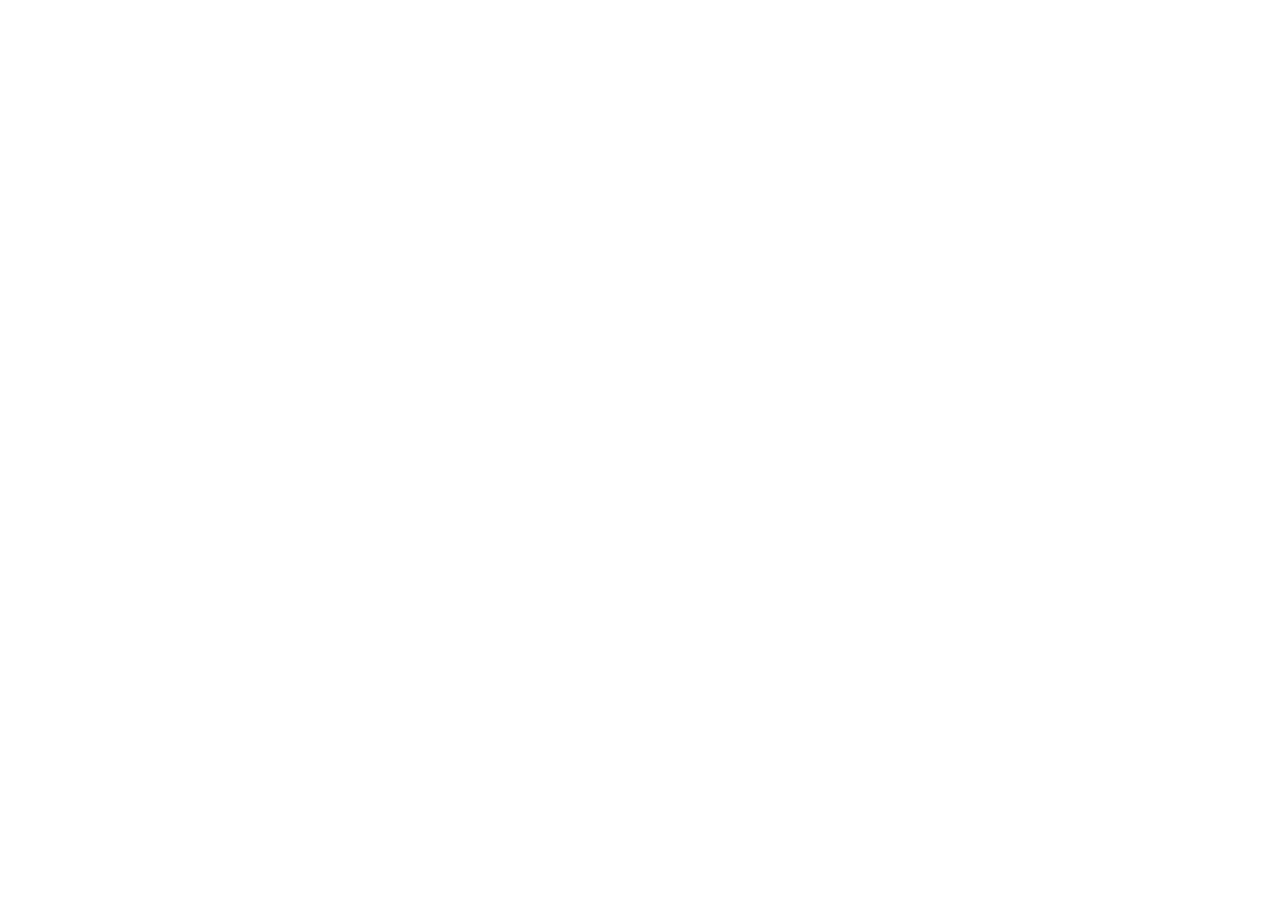
==== One Piece/index.html @ 5188f580 "Criação da página OnePiece" ====
<!DOCTYPE html>
<html lang="en">
<head>
    <meta charset="UTF-8">
    <meta name="viewport" content="width=device-width, initial-scale=1.0">
    <title>One Piece</title>
</head>
<body>
    
</body>
</html>
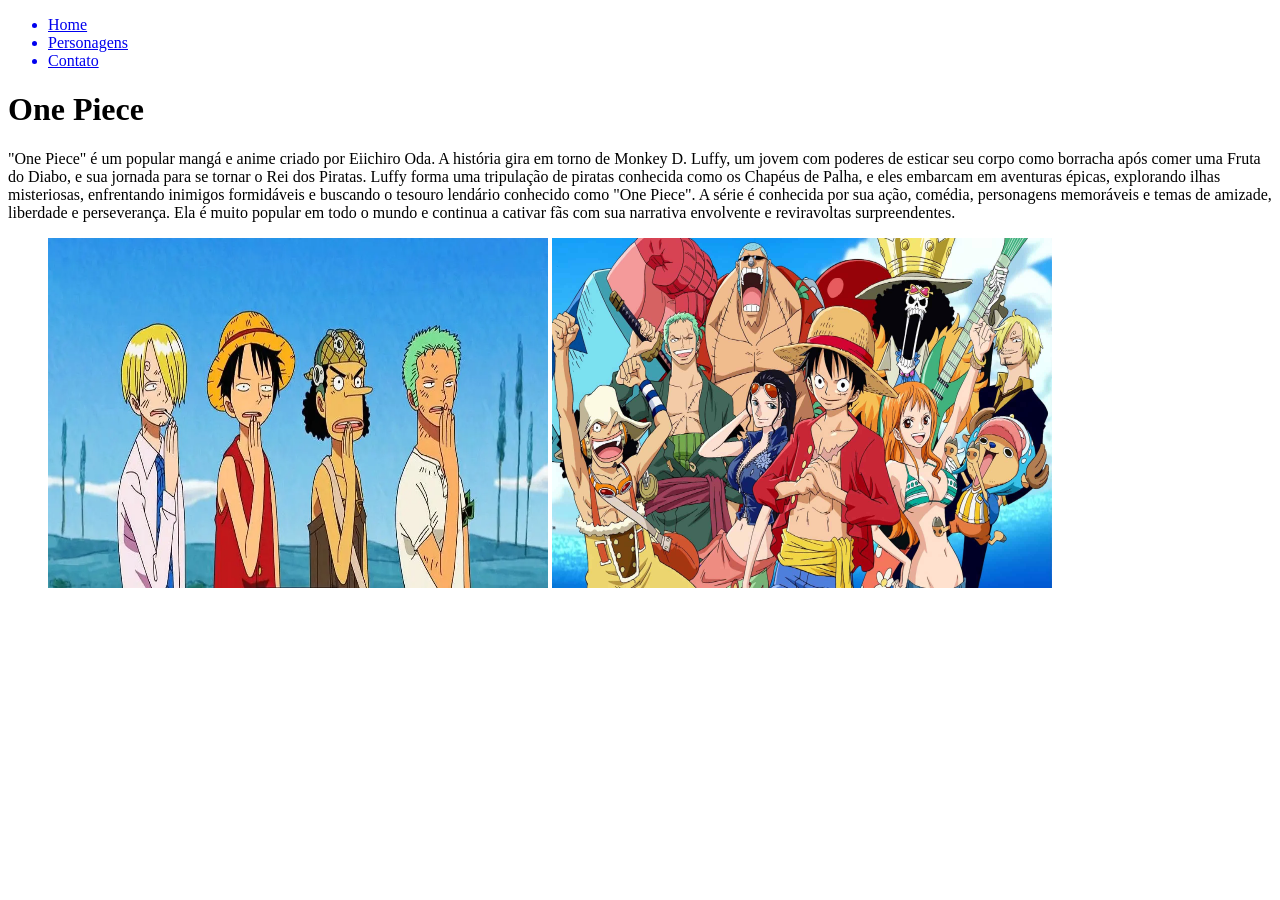
==== commit 572aac3a: "Arquivo personagens" ====
--- a/One Piece/index.html
+++ b/One Piece/index.html
@@ -1,11 +1,43 @@
 <!DOCTYPE html>
-<html lang="en">
+<html lang="pt-br">
+
 <head>
     <meta charset="UTF-8">
     <meta name="viewport" content="width=device-width, initial-scale=1.0">
     <title>One Piece</title>
 </head>
+
 <body>
-    
+    <nav>
+        <ul>
+            <a href="index.html">
+                <li>Home</li>
+            </a>
+            <a href="personagens.html">
+                <li>Personagens</li>
+            </a>
+            <a href="contato.html">
+                <li>Contato</li>
+            </a>
+        </ul>
+    </nav>
+
+    <header>
+        <h1>One Piece</h1>
+        <p>"One Piece" é um popular mangá e anime criado por Eiichiro Oda. A história gira em torno de Monkey D. Luffy,
+            um jovem com poderes de esticar seu corpo como borracha após comer uma Fruta do Diabo, e sua jornada para se
+            tornar o Rei dos Piratas. Luffy forma uma tripulação de piratas conhecida como os Chapéus de Palha, e eles
+            embarcam em aventuras épicas, explorando ilhas misteriosas, enfrentando inimigos formidáveis e buscando o
+            tesouro lendário conhecido como "One Piece". A série é conhecida por sua ação, comédia, personagens
+            memoráveis e temas de amizade, liberdade e perseverança. Ela é muito popular em todo o mundo e continua a
+            cativar fãs com sua narrativa envolvente e reviravoltas surpreendentes.
+        </p>
+    </header>
+
+    <figure>
+        <img src="assents/img/one-piece-live-action-geek-pop-news.webp" alt="Sanji, luffy, ussop e zoro" width="500" height="350">
+        <img src="assents/img/one-piece.jpg" alt="Tripulação completa" width="500" height="350">
+    </figure>
 </body>
+
 </html>
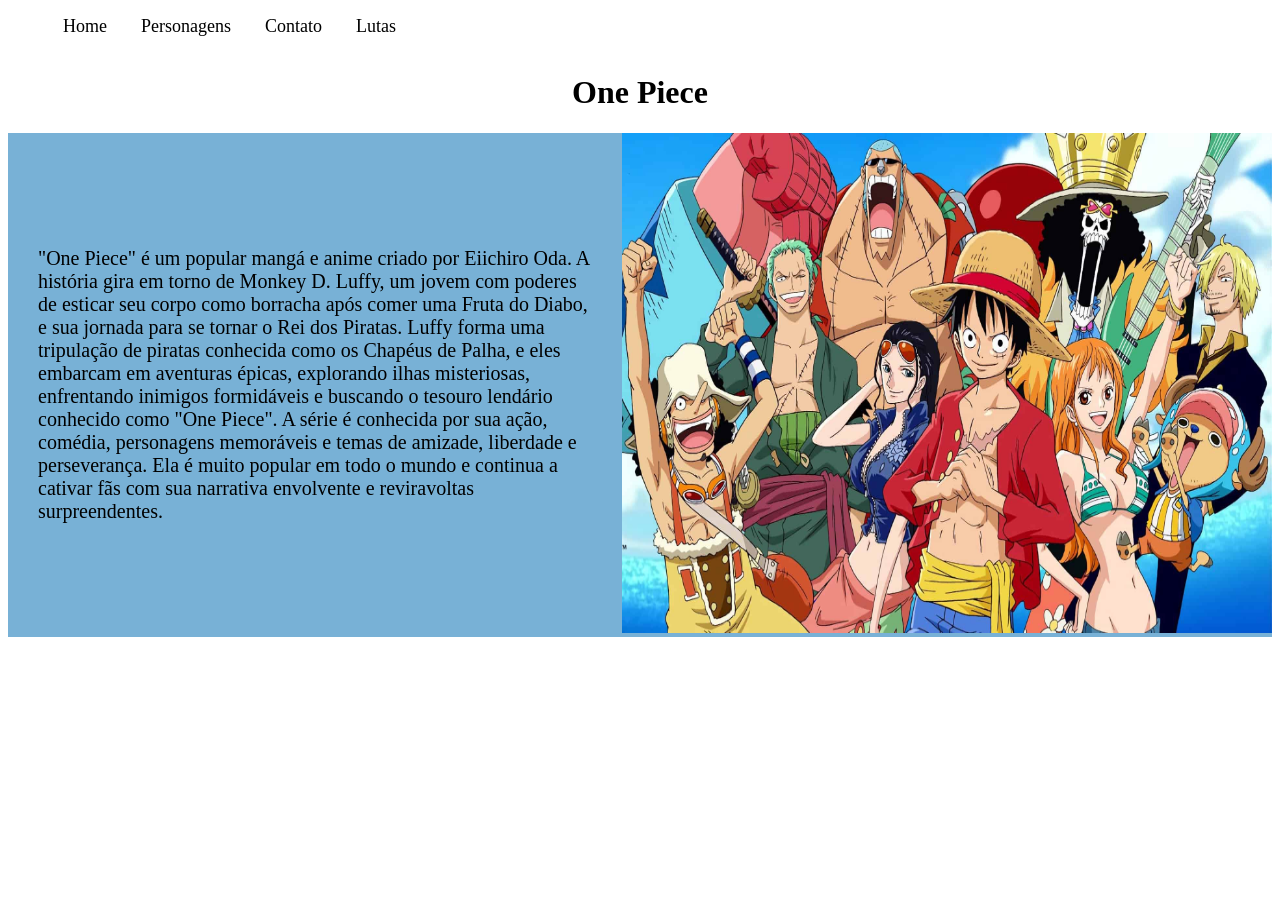
==== commit cfe9b845: "CSS in OnePiece" ====
--- a/One Piece/index.html
+++ b/One Piece/index.html
@@ -5,10 +5,11 @@
     <meta charset="UTF-8">
     <meta name="viewport" content="width=device-width, initial-scale=1.0">
     <title>One Piece</title>
+    <link rel="stylesheet" href="assents/css/style.css">
 </head>
 
 <body>
-    <nav>
+    <nav id="menu">
         <ul>
             <a href="index.html">
                 <li>Home</li>
@@ -19,25 +20,32 @@
             <a href="contato.html">
                 <li>Contato</li>
             </a>
+            <a href="lutas.html">
+                <li>Lutas</li>
+            </a>
         </ul>
     </nav>
 
-    <header>
-        <h1>One Piece</h1>
-        <p>"One Piece" é um popular mangá e anime criado por Eiichiro Oda. A história gira em torno de Monkey D. Luffy,
-            um jovem com poderes de esticar seu corpo como borracha após comer uma Fruta do Diabo, e sua jornada para se
-            tornar o Rei dos Piratas. Luffy forma uma tripulação de piratas conhecida como os Chapéus de Palha, e eles
-            embarcam em aventuras épicas, explorando ilhas misteriosas, enfrentando inimigos formidáveis e buscando o
-            tesouro lendário conhecido como "One Piece". A série é conhecida por sua ação, comédia, personagens
-            memoráveis e temas de amizade, liberdade e perseverança. Ela é muito popular em todo o mundo e continua a
-            cativar fãs com sua narrativa envolvente e reviravoltas surpreendentes.
-        </p>
+        <div class="container"><h1>One Piece</h1></div> 
+
+    <header class="container backblue">
+
+        <div class="font">
+            <p>"One Piece" é um popular mangá e anime criado por Eiichiro Oda. A história gira em torno de Monkey D. Luffy,
+                um jovem com poderes de esticar seu corpo como borracha após comer uma Fruta do Diabo, e sua jornada para se
+                tornar o Rei dos Piratas. Luffy forma uma tripulação de piratas conhecida como os Chapéus de Palha, e eles
+                embarcam em aventuras épicas, explorando ilhas misteriosas, enfrentando inimigos formidáveis e buscando o
+                tesouro lendário conhecido como "One Piece". A série é conhecida por sua ação, comédia, personagens
+                memoráveis e temas de amizade, liberdade e perseverança. Ela é muito popular em todo o mundo e continua a
+                cativar fãs com sua narrativa envolvente e reviravoltas surpreendentes.
+            </p>
+        </div>
+
+        <div> <img src="assents/img/one-piece.jpg" alt="Tripulação completa" height="500" width="650">
+        </div>
+ 
     </header>
-
-    <figure>
-        <img src="assents/img/one-piece-live-action-geek-pop-news.webp" alt="Sanji, luffy, ussop e zoro" width="500" height="350">
-        <img src="assents/img/one-piece.jpg" alt="Tripulação completa" width="500" height="350">
-    </figure>
+   
 </body>
 
 </html>
--- a/One Piece/assents/css/style.css
+++ b/One Piece/assents/css/style.css
@@ -0,0 +1,86 @@
+/* Style of index*/
+
+
+
+.container{
+    display: flex;
+    flex-flow: row;
+    justify-content: center;
+    align-items: center;
+   
+}
+
+.font {
+    font-size:20px;
+    padding: 30px;
+}
+
+#menu a li{
+    display: inline;
+    padding: 15px;
+    font-size: 18px;
+} 
+
+#menu a{
+    text-decoration: none;
+    color: black;
+}
+
+#menu a:hover{
+    color: grey;
+}
+
+/* Style of personagens*/
+
+
+.menup{
+    display: inline;
+    padding: 30px;
+    font-size: 18px;
+}
+
+.subtitle{
+
+    font-size: 30px;
+}
+
+.fontp{
+    font-size: 20px;
+    padding: 1%;
+}
+
+.backred{
+    background-color: rgb(204, 83, 83);
+}
+
+.backgreen{
+    background-color: rgb(115, 212, 115);
+}
+
+.backblue{
+    background-color: rgb(120, 177, 214);
+}
+
+.backorange{
+    background-color: rgb(212, 139, 71);
+}
+
+.backbrown{
+    background-color: rgb(137, 107, 73);
+}
+.backyellow{
+    background-color: rgb(248, 248, 110);
+}
+.backpurple{
+    background-color: rgb(146, 84, 146);
+}
+.backpink{
+    background-color: pink;
+}
+.backgrey{
+    background-color: rgb(138, 138, 138);
+}
+.backocre{
+    background-color: rgb(242, 196, 56);
+}
+/* Style of contato*/
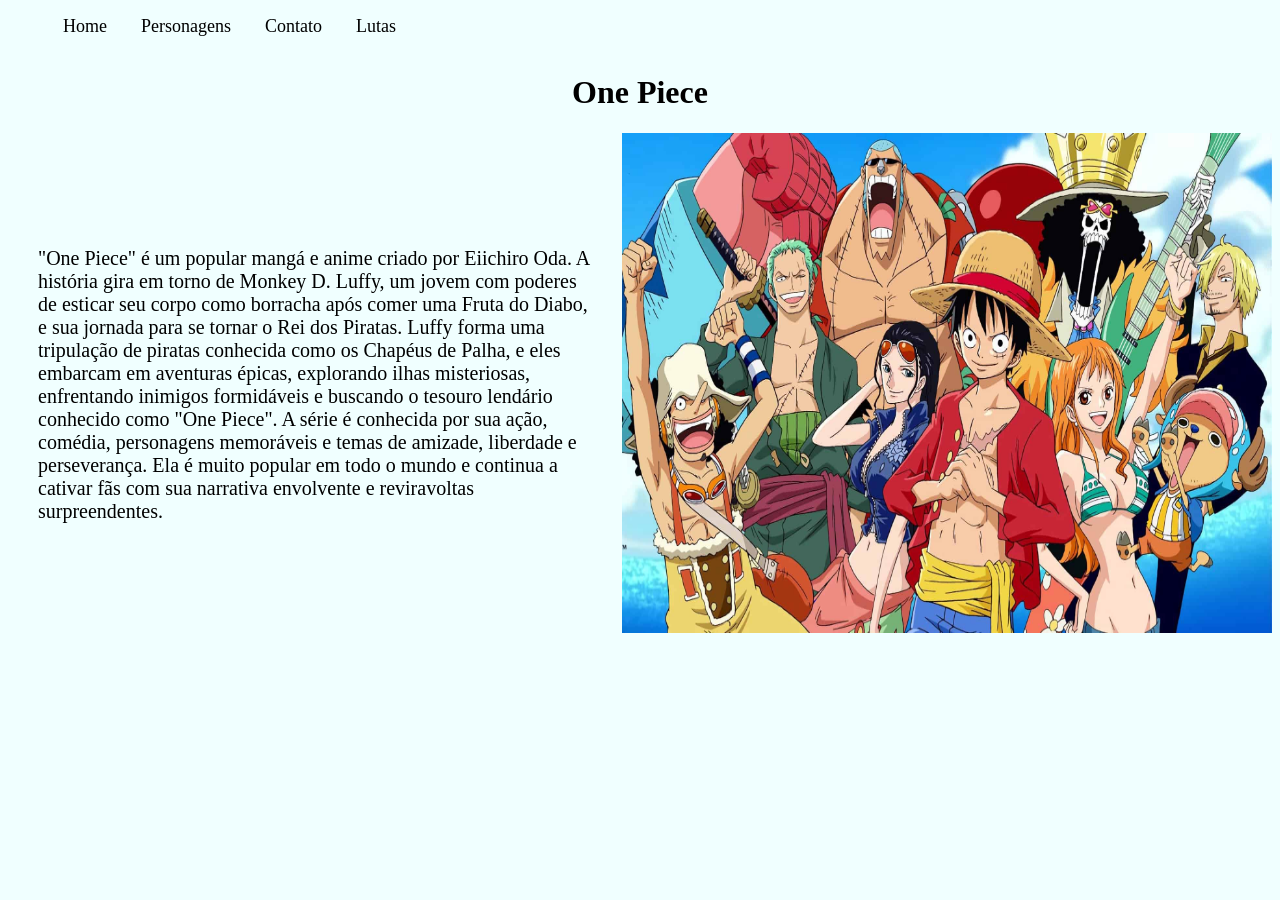
==== commit c99b01c8: "Update HTML OnePieve" ====
--- a/One Piece/index.html
+++ b/One Piece/index.html
@@ -8,7 +8,7 @@
     <link rel="stylesheet" href="assents/css/style.css">
 </head>
 
-<body>
+<body class="backall">
     <nav id="menu">
         <ul>
             <a href="index.html">
@@ -28,7 +28,7 @@
 
         <div class="container"><h1>One Piece</h1></div> 
 
-    <header class="container backblue">
+    <header class="container">
 
         <div class="font">
             <p>"One Piece" é um popular mangá e anime criado por Eiichiro Oda. A história gira em torno de Monkey D. Luffy,
--- a/One Piece/assents/css/style.css
+++ b/One Piece/assents/css/style.css
@@ -42,6 +42,7 @@
 .subtitle{
 
     font-size: 30px;
+    font-weight: bold;
 }
 
 .fontp{
@@ -83,4 +84,17 @@
 .backocre{
     background-color: rgb(242, 196, 56);
 }
-/* Style of contato*/+
+.backall{
+    background-color:azure;
+}
+/* Style of lutas*/
+
+.containerl{
+    display: flex;
+    flex-flow: row;
+    justify-content: left;
+    align-items: start;
+       
+    
+}
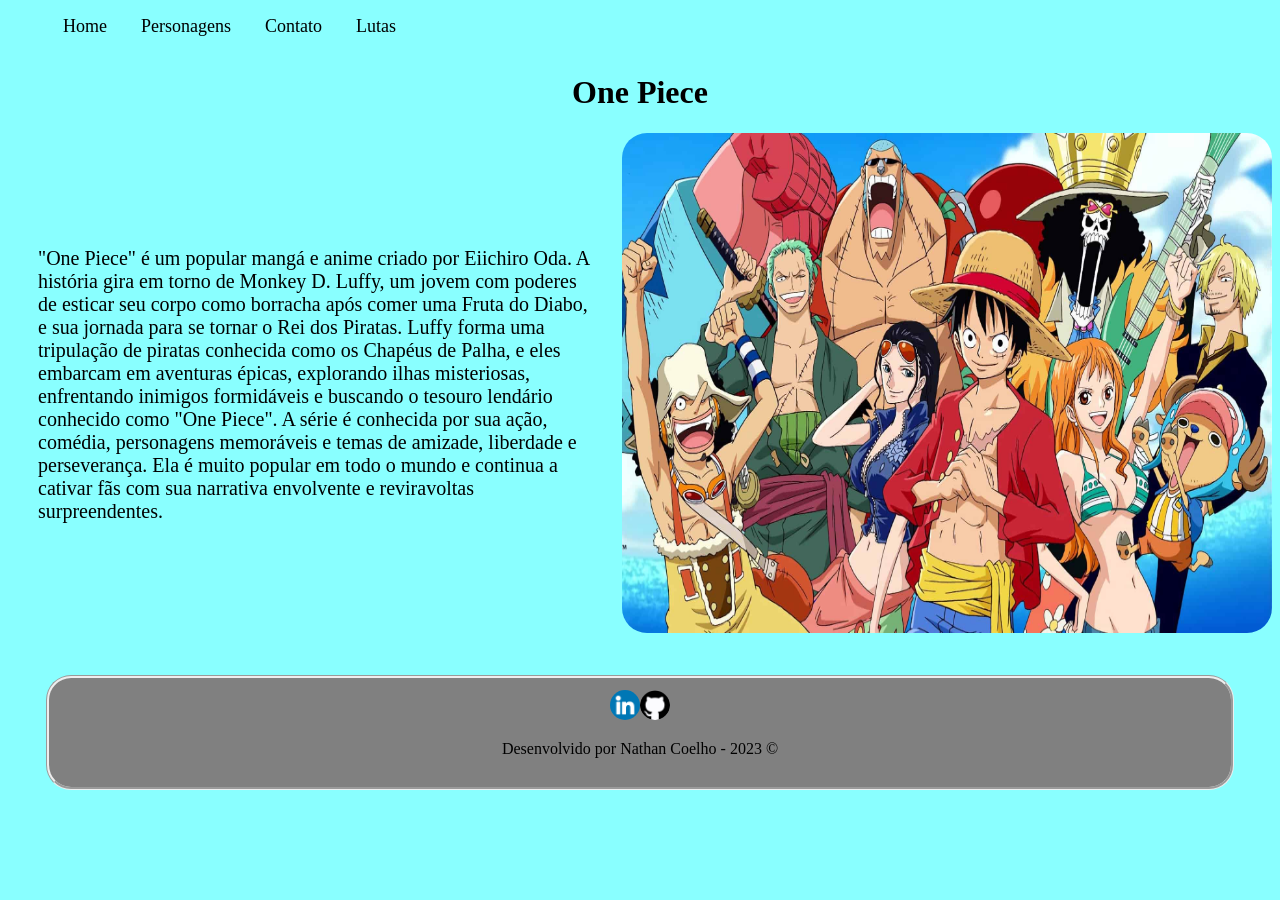
==== commit f216f6ee: "Create js and application in project" ====
--- a/One Piece/index.html
+++ b/One Piece/index.html
@@ -41,10 +41,23 @@
             </p>
         </div>
 
-        <div> <img src="assents/img/one-piece.jpg" alt="Tripulação completa" height="500" width="650">
+        <div> <img class="border" src="assents/img/one-piece.jpg" alt="Tripulação completa" height="500" width="650">
         </div>
  
     </header>
+
+    <footer class="back_footer">
+        <div class="container">
+            <a href="https://www.linkedin.com/in/nathan-ccoelho/" target="_blank">
+                <img class="png" src="assents/img/linkedin.png" alt="linkedin">
+            </a>
+            <a href="https://github.com/nathanccoelho" target="_blank">
+                <img class="png" src="assents/img/github.png" alt="GitHub">
+            </a>
+        </div>
+
+        <p class="container">Desenvolvido por Nathan Coelho - 2023 &copy;</p>
+    </footer>
    
 </body>
 
--- a/One Piece/assents/css/style.css
+++ b/One Piece/assents/css/style.css
@@ -1,7 +1,4 @@
 /* Style of index*/
-
-
-
 .container{
     display: flex;
     flex-flow: row;
@@ -52,41 +49,54 @@
 
 .backred{
     background-color: rgb(204, 83, 83);
+    border-radius: 25px;
 }
 
 .backgreen{
     background-color: rgb(115, 212, 115);
+    border-radius: 25px;
 }
 
 .backblue{
     background-color: rgb(120, 177, 214);
+    border-radius: 25px;
 }
 
 .backorange{
     background-color: rgb(212, 139, 71);
+    border-radius: 25px;
 }
 
 .backbrown{
     background-color: rgb(137, 107, 73);
+    border-radius: 25px;
 }
 .backyellow{
     background-color: rgb(248, 248, 110);
+    border-radius: 25px;
 }
 .backpurple{
     background-color: rgb(146, 84, 146);
+    border-radius: 25px;
 }
 .backpink{
     background-color: pink;
+    border-radius: 25px;
 }
 .backgrey{
     background-color: rgb(138, 138, 138);
+    border-radius: 25px;
 }
 .backocre{
     background-color: rgb(242, 196, 56);
+    border-radius: 25px;
 }
 
 .backall{
-    background-color:azure;
+    background-color:rgb(137, 255, 255);
+}
+.border{
+    border-radius: 25px;
 }
 /* Style of lutas*/
 
@@ -95,6 +105,16 @@
     flex-flow: row;
     justify-content: left;
     align-items: start;
-       
-    
+}
+.png{
+    width: 50;
+    height: 30px;
+    border-radius: 25px;
+}
+.back_footer{
+    background-color: grey;
+    border-radius: 25px;
+    padding: 1%;
+    margin: 3%;
+    border-style: groove;
 }
